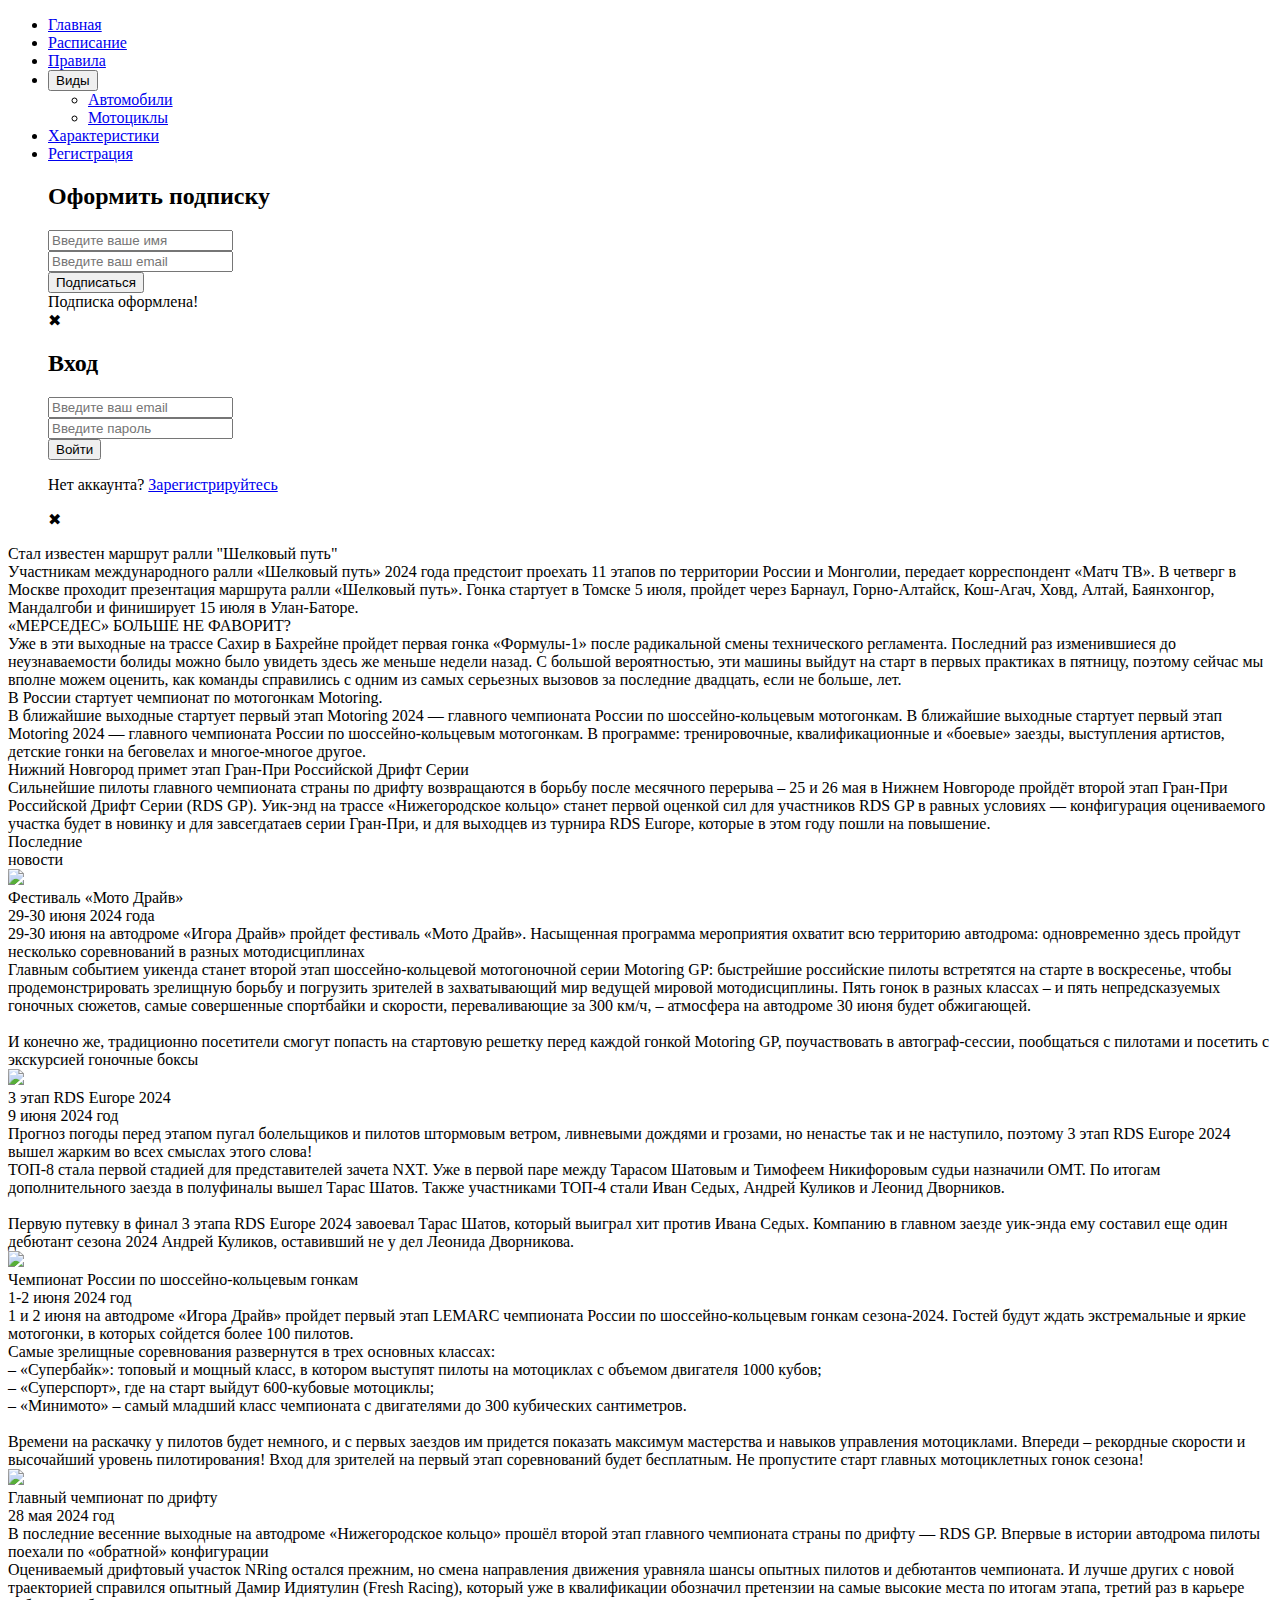
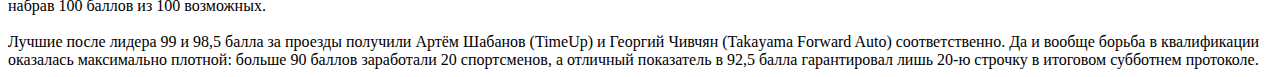
==== index.html @ c6e654e5 "first commit" ====
<!DOCTYPE html>
<html lang="en">
<head>
    <meta charset="UTF-8">
    <meta http-equiv="X-UA-Compatible" content="IE=edge">
    <meta name="viewport" content="width=device-width, initial-scale=1.0">
    <title>VroomVroom</title>
    <link rel="stylesheet" href="/VroomVrooom/style.css">
    <link rel="stylesheet" href="/VroomVrooom/menu.css">
    <link rel="stylesheet" href="/VroomVrooom/reg popup.css">
  


    
</head>
<body>

    <nav>
        <div id="nav_bar">
        <ul class="topmenu" id="topmenu">
      
          <li><a href="/VroomVrooom/главная.html" class="active-page">Главная</a></li>
          <li><a href="/VroomVrooom/расписание.html">Расписание</a></li>
          <li><a href="/VroomVrooom/Правила.html">Правила</a></li>
         <li><a href="" class="dropdown"> <button class="dropbtn">Виды
          <i class="fa fa-caret-down"></i></button>
          <ul class="submenu">
            <div class="dropdown-content">
              <li><a href="/VroomVrooom/машины.html">Автомобили</a></li>
              <li><a href="/VroomVrooom/виды-мото.html">Мотоциклы</a></li>
            </ul>
          
          </li>
          <li><a href="/VroomVrooom/характеристикиhtml">Характеристики</a> </li>
          
        <li >
            <div class="button" style="color: rgb(255, 255, 255);">
        <a href="#" id="open_pop_up"> Регистрация</a>
          </div> 
          
          <div class="pop_up" id="pop_up">
            <div class="pop_up_cont" id="formContainer">
                
                
               <div class="pop_up_body active" id="registerForm">
                <h2 id="message">Оформить подписку</h2>
                <form  action="#" id="register" name="register" method="post" onsubmit="return (ValidMail()&&ValidPhone())">
                    <input type="text" placeholder="Введите ваше имя" name="name" required><br>
                    <input type="text" placeholder="Введите ваш email" name="email" required><br>
                    <button id="btn2" type="submit" onClick="ValidMail();">Подписаться</button>
                    
                </form>
                <div id="successMessage" class="hidden">Подписка оформлена!</div>
                
    
                <div class="close_pop_up_2" id="close_pop_up_2">
                    &#10006
                </div>
    
                </div>

                <div class="pop_up_body"  id="loginForm">
                <h2>Вход</h2>
                <form action="#">
                    <input type="text" placeholder="Введите ваш email" required><br>
                    <input type="password" placeholder="Введите пароль" required><br>
                    <button id="btn2" type="submit">Войти</button>
                </form>
                <p>Нет аккаунта? <a href="#" onclick="showForm('registerForm')">Зарегистрируйтесь</a></p>
    
                <div class="close_pop_up" id="close_pop_up">
                    &#10006
                </div>
               </div>

            </div>
        </div>

        </li>
        
        </ul> 
        </div>
      </div>
      
      </nav>

      <script src="/VroomVrooom/reg pop up.js"></script>
      



      <div class="CSSgal">

        <!-- Don't wrap targets in parent -->
        <s id="s1"></s> 
        <s id="s2"></s>
        <s id="s3"></s>
        <s id="s4"></s>
      
    <div class="slider">
       <div class="wrapper exmpl" style="background-image: url(/VroomVrooom/img/шелковый\ путь.jpg);" >
          <div class="block news"> Стал известен маршрут ралли "Шелковый путь"
    
              <div class="osnt">
                      Участникам международного ралли «Шелковый путь» 2024 года предстоит проехать 11 этапов по территории России и Монголии, 
                      передает корреспондент «Матч ТВ».
              
                      В четверг в Москве проходит презентация маршрута ралли «Шелковый путь». 
                      Гонка стартует в Томске 5 июля, пройдет через Барнаул, Горно‑Алтайск, Кош‑Агач, Ховд, Алтай, Баянхонгор, Мандалгоби и финиширует 15 июля в Улан‑Баторе.
               </div> 

          </div>
        </div>



         <div class="wrap ex" style="background: url(/VroomVrooom/img/фаворит\ мерс.jpg); background-size: cover ; ">
            <div class="block news"> «МЕРСЕДЕС» БОЛЬШЕ НЕ ФАВОРИТ?
              <div class="osnt">
                Уже в эти выходные на трассе Сахир в Бахрейне пройдет первая гонка «Формулы-1» после 
                радикальной смены технического регламента. Последний раз изменившиеся до неузнаваемости 
                болиды можно было увидеть здесь же меньше недели назад. С большой вероятностью, эти машины выйдут 
                на старт в первых практиках в пятницу, поэтому сейчас мы вполне можем оценить, как команды справились с
                 одним из самых серьезных вызовов за последние двадцать, если не больше, лет.
              </div> 

            </div>
         </div>



  <div class="wrap ex" style="background:url(/VroomVrooom/img/motoring.jpg); background-size: cover;">
                <div class="block news"> В России стартует чемпионат по мотогонкам Motoring.

                  <div class="osnt">
                    В ближайшие выходные стартует первый этап Motoring 2024 — главного чемпионата России 
                    по шоссейно-кольцевым мотогонкам. В ближайшие выходные стартует первый этап Motoring 2024 — 
                    главного чемпионата России по шоссейно-кольцевым мотогонкам. В программе: тренировочные, квалификационные и «боевые» заезды, 
                    выступления артистов, детские гонки на беговелах и многое-многое другое. 

                </div>
            </div>
  </div>



          <div class="wrap ex" style="background:url(/VroomVrooom/img/нижний.jpg); background-size: cover;">
            <div class="block news"> Нижний Новгород примет этап Гран-При Российской Дрифт Серии
              <div class="osnt">
                Сильнейшие пилоты главного чемпионата страны по дрифту возвращаются в борьбу после месячного перерыва – 
                25 и 26 мая в Нижнем Новгороде пройдёт второй этап Гран-При Российской Дрифт Серии (RDS GP). Уик-энд на 
                трассе «Нижегородское кольцо» станет первой оценкой сил для участников RDS GP в равных условиях —
                 конфигурация оцениваемого участка будет в новинку и для завсегдатаев серии Гран-При, и 
                для выходцев из турнира RDS Europe, которые в этом году пошли на повышение.
              </div> 
            </div>
          </div>
    </div>
        
        <div class="prevNext">
          <div><a href="#s4"></a><a href="#s2"></a></div>
          <div><a href="#s1"></a><a href="#s3"></a></div>
          <div><a href="#s2"></a><a href="#s4"></a></div>
          <div><a href="#s3"></a><a href="#s1"></a></div>
        </div>
      
      
      </div>



















<div class="cont">

<div class="first">
Последние <br> новости
</div>


<div class="second">

   <div class="wrapper exmpl">
        <img src="/VroomVrooom/img/игора мото.jpg">
   </div>

   <div class="zak">
        Фестиваль «Мото Драйв»
    </div>

    <div class="data">
         29-30 июня 2024 года
    </div>

    <div class="text">
        29-30 июня на автодроме «Игора Драйв» пройдет фестиваль «Мото Драйв». 
        Насыщенная программа мероприятия охватит всю территорию автодрома: одновременно здесь 
        пройдут несколько соревнований в разных мотодисциплинах
    </div>

    <div class="text2">
        Главным событием уикенда станет второй этап шоссейно-кольцевой мотогоночной серии Motoring GP: 
        быстрейшие российские пилоты встретятся на старте в воскресенье, чтобы продемонстрировать 
        зрелищную борьбу и погрузить зрителей в захватывающий мир ведущей мировой мотодисциплины. 
        Пять гонок в разных классах – и пять непредсказуемых гоночных сюжетов, самые совершенные спортбайки 
        и скорости, переваливающие за 300 км/ч, – атмосфера на автодроме 30 июня будет обжигающей.<br>
        <br>
        И конечно же, традиционно посетители смогут попасть на стартовую решетку перед каждой гонкой 
        Motoring GP, поучаствовать в автограф-сессии, пообщаться с пилотами и посетить с экскурсией гоночные боксы
    </div>

</div>


<div class="second">
  
      <div class="wrapper exmpl">
          <img src="/VroomVrooom/img/новость1.png">
      </div>
      
      <div class="zak">
        3 этап RDS Europe 2024 
       </div>

      <div class="data">
          9 июня 2024 год
      </div>

      <div class="text">
          Прогноз погоды перед этапом пугал болельщиков и пилотов штормовым ветром, ливневыми 
          дождями и грозами, но ненастье так и не наступило, поэтому 3 этап RDS Europe 2024 вышел жарким во всех смыслах этого слова! 
      </div>

      <div class="text2">
        ТОП-8 стала первой стадией для представителей зачета NXT. Уже в первой паре между Тарасом Шатовым и Тимофеем Никифоровым судьи назначили ОМТ. 
        По итогам дополнительного заезда в полуфиналы вышел Тарас Шатов. Также участниками ТОП-4 стали Иван Седых, Андрей Куликов и Леонид Дворников.<br>
        <br>
        Первую путевку в финал 3 этапа RDS Europe 2024 завоевал Тарас Шатов, который выиграл хит против Ивана Седых. 
        Компанию в главном заезде уик-энда ему составил еще один дебютант сезона 2024 Андрей Куликов, оставивший не у дел Леонида Дворникова. 
      </div>
</div>



<div class="second">
      <div class="wrapper exmpl">
          <img src="/VroomVrooom/img/ишоссе игора.jpg">
      </div>

      <div class="zak">
        Чемпионат России по шоссейно-кольцевым гонкам
      </div>

      <div class="data">
        1-2 июня 2024 год
      </div>

      <div class="text">
        1 и 2 июня на автодроме «Игора Драйв» пройдет первый этап LEMARC чемпионата России по шоссейно-кольцевым гонкам сезона-2024. 
        Гостей будут ждать экстремальные и яркие мотогонки, в которых сойдется более 100 пилотов. 
      </div>

      <div class="text2">
            Самые зрелищные соревнования развернутся в трех основных классах: <br>
            – «Супербайк»: топовый и мощный класс, в котором выступят пилоты на мотоциклах с объемом двигателя 1000 кубов; <br>
            – «Суперспорт», где на старт выйдут 600-кубовые мотоциклы; <br>
            – «Минимото» – самый младший класс чемпионата с двигателями до 300 кубических сантиметров. <br>
            <br>
            Времени на раскачку у пилотов будет немного, и с первых заездов им придется показать максимум
            мастерства и навыков управления мотоциклами. Впереди – рекордные скорости и высочайший уровень пилотирования! 
            Вход для зрителей на первый этап соревнований будет бесплатным. Не пропустите старт главных мотоциклетных гонок сезона!


      </div>

</div>




<div class="second">
  <div class="wrapper exmpl">
      <img src="/VroomVrooom/img/новость2.PNG">
  </div>

  <div class="zak">
    Главный чемпионат по дрифту
  </div>

  <div class="data">
    28 мая 2024 год
  </div>

  <div class="text">
    В последние весенние выходные на автодроме «Нижегородское кольцо» прошёл второй этап главного чемпионата страны по дрифту — 
    RDS GP. Впервые в истории автодрома пилоты поехали по «обратной» конфигурации
  </div>

  <div class="text2">
    Оцениваемый дрифтовый участок NRing остался прежним, но смена направления движения уравняла шансы опытных 
    пилотов и дебютантов чемпионата. И лучше других с новой траекторией справился опытный Дамир Идиятулин (Fresh Racing), 
    который уже в квалификации обозначил претензии на самые высокие места по итогам этапа, третий раз в карьере набрав 100 баллов из 100 возможных. <br>
    <br>
    Лучшие после лидера 99 и 98,5 балла за проезды получили Артём Шабанов (TimeUp) и Георгий Чивчян (Takayama Forward Auto) соответственно. 
    Да и вообще борьба в квалификации оказалась максимально плотной: больше 90 баллов заработали 20 спортсменов, а отличный показатель 
    в 92,5 балла гарантировал лишь 20-ю строчку в итоговом субботнем протоколе.


  </div>

</div>


</body>
</html>
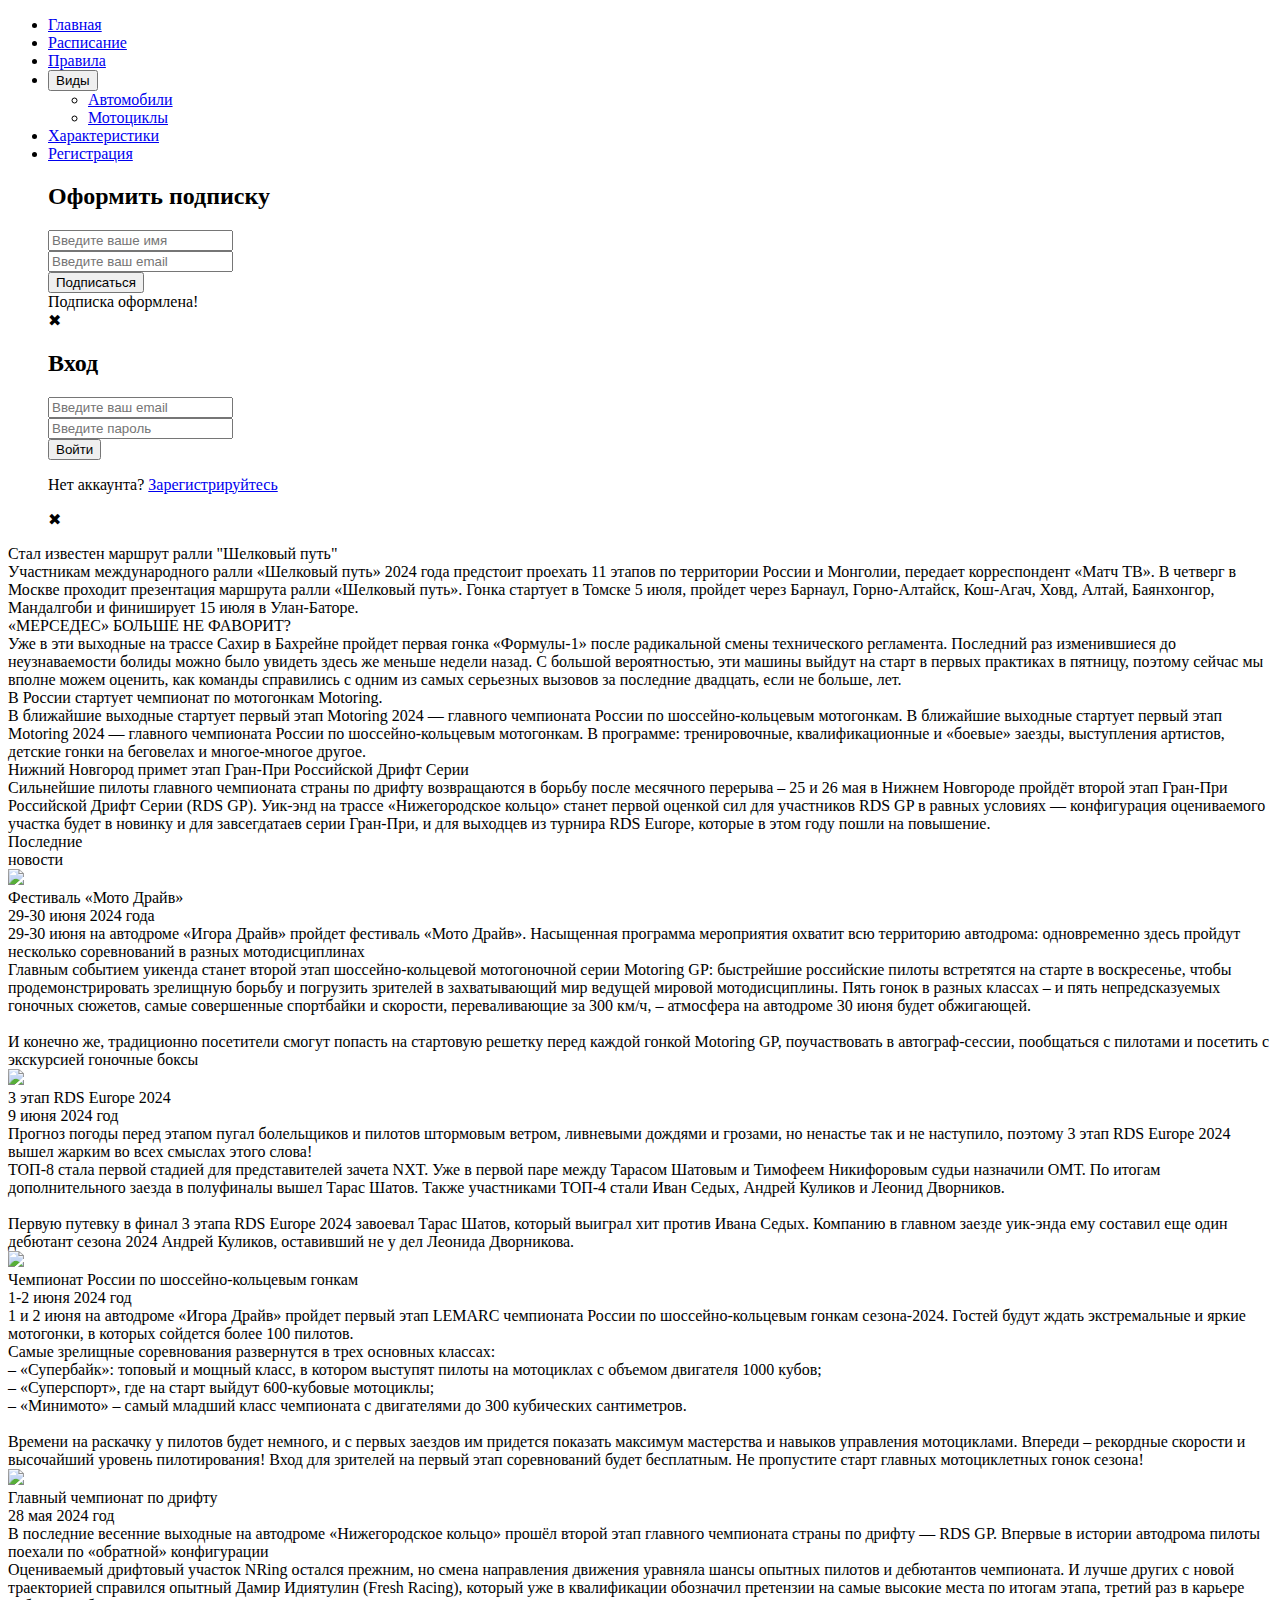
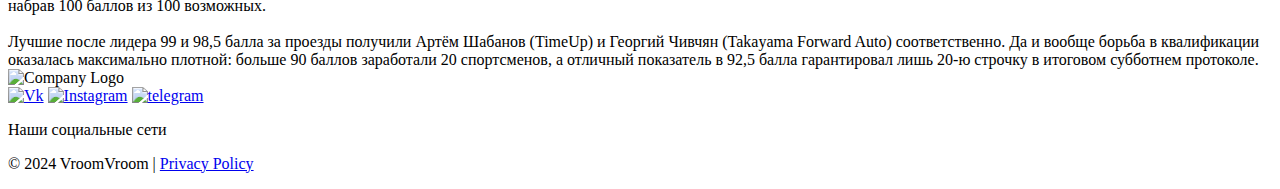
==== commit 96beede7: "first commit" ====
--- a/index.html
+++ b/index.html
@@ -31,7 +31,7 @@
             </ul>
           
           </li>
-          <li><a href="/VroomVrooom/характеристикиhtml">Характеристики</a> </li>
+          <li><a href="/VroomVrooom/характеристики.html">Характеристики</a> </li>
           
         <li >
             <div class="button" style="color: rgb(255, 255, 255);">
@@ -323,6 +323,22 @@
   </div>
 
 </div>
+<footer class="footer"> 
+  <div class="logo"> 
+      <img src="/VroomVrooom/img/логотип.png" alt="Company Logo" height="70"> 
+  </div> 
+   
+  <div class="social-icons"> 
+      <a href="#"><img src="/VroomVrooom/img/вк.png" alt="Vk" height="30"></a> 
+      <a href="#"><img src="/VroomVrooom/img/инста.png" alt="Instagram" height="34"></a> 
+      <a href="#"><img src="/VroomVrooom/img/тг.png" alt="telegram" height="32"></a> 
+      <p>Наши социальные сети</p> 
+  </div> 
+   
+  <div class="privacy-policy"> 
+      <p>&copy; 2024 VroomVroom | <a href="#">Privacy Policy</a></p> 
+  </div> 
+</footer>
 
 
 </body>
